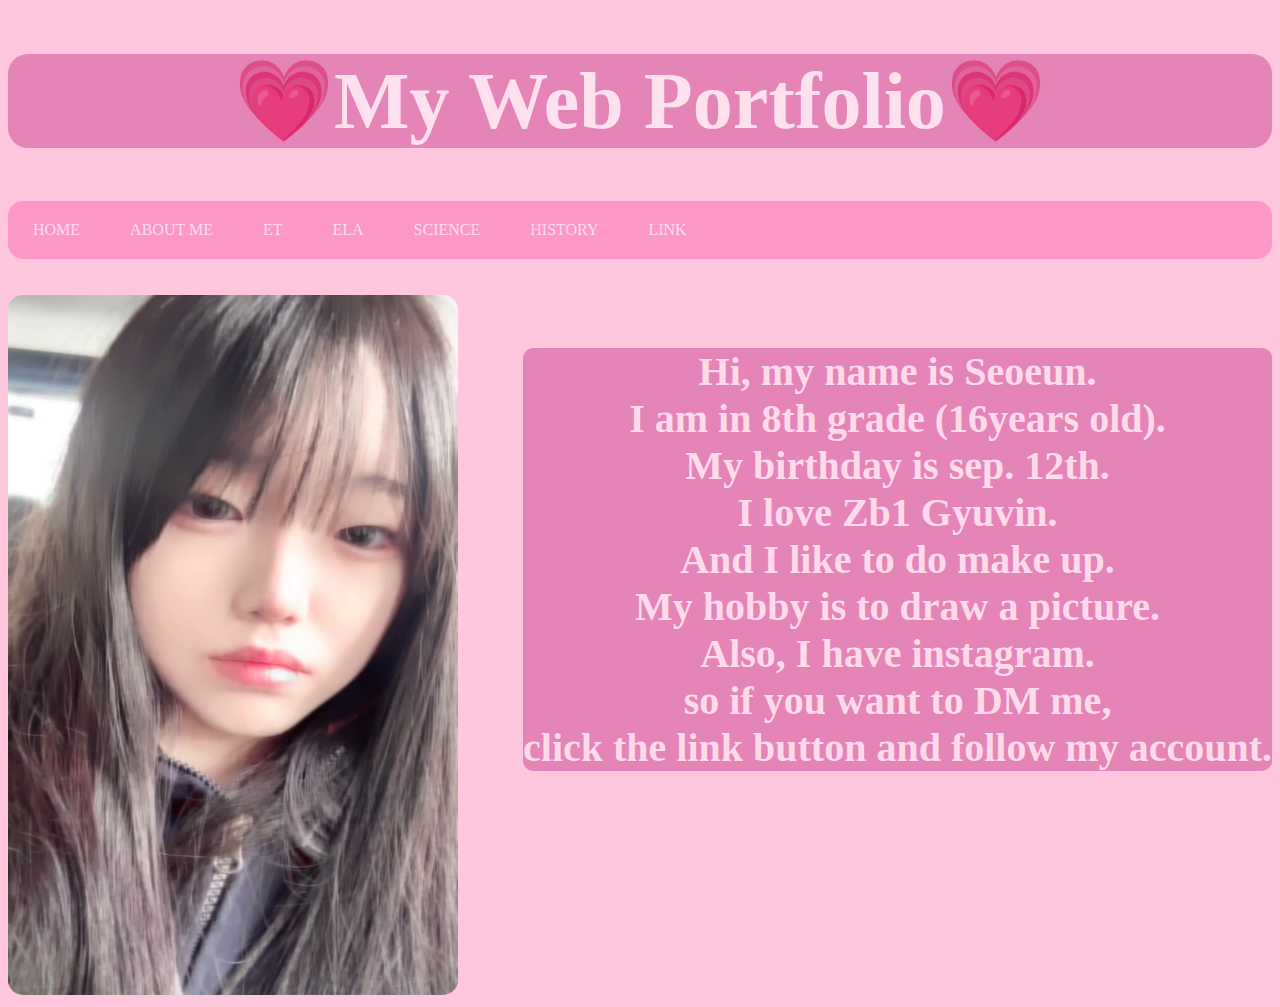
==== about.html @ f7658bd3 "Add files via upload" ====
<!DOCTYPE html>
<html lang="en">
<head>
    <meta charset="UTF-8">
    <meta name="viewport" content="width=device-width, initial-scale=1.0">
    <title>Document</title>
    <link rel="stylesheet" href="index.css">
    <link rel="stylesheet" href="nav.css">
</head>
<body>
 <div class="header">
    <h1>💗My Web Portfolio💗</h1>
 </div> 
 <div class="nav">
    <ul class="navL">
        <li><a href="index.html">HOME</a></li> 
        <li><a href="about.html">ABOUT ME</a></li>
        <li><a href="ET.html">ET</a></li>
        <li><a href="ELA.html">ELA</a></li>
        <li><a href="SCIENCE.html">SCIENCE</a></li>
        <li><a href="HISTORY.html">HISTORY</a></li>
        <li><a href="LINK.html">LINK</a></li>
    </ul>
 </div>     
 <div class="content"> 
    <br> <br> <img src="images/self.jpeg" alt="main" width="450px" height="700px" float: left class="ABOUTpic";>
    <h4>Hi, my name is Seoeun. <br>
     I am in 8th grade (16years old).<br>
    My birthday is sep. 12th.<br>
    I love Zb1 Gyuvin. <br>
    And I like to do make up.<br>
    My hobby is to draw a picture.<br>
    Also, I have instagram.<br>
    so if you want to DM me, <br> 
    click the link button and follow my account.</h4>
---- index.css ----
h1{
    font-size: 80px;
    color: rgb(255, 225, 238);
    font-family:Chalkduster, fantasy; 
    background-color: rgb(229, 133, 183);
    text-align: center;
    border-radius: 20px;
}
body{background-color: rgb(255, 199, 221);}
h2{
    font-size: 30px;
    color: rgb(230, 100, 156);
    font-family:Chalkduster, fantasy; 
    text-align: center;
}
h3{
    font-size: 30px;
    color: rgb(197, 75, 128);
    font-family:Chalkduster, fantasy; 
    text-align: center;
   
}
.center {
    display: block;
    margin-left: auto;
    margin-right: auto;
    width: 50%;
  }
h4{
    font-size: 40px;
    color: rgb(255, 218, 234);
    font-family:Chalkduster, fantasy; 
    background-color: rgb(229, 133, 183);
    text-align: center;
    float: right;
    border-radius: 10px;
}
h5{
    font-size: 60px;
    color: rgb(255, 129, 184);
    font-family:Chalkduster, fantasy; 
    background-color: rgb(229, 133, 183);
    text-align: center;
    border-radius: 10px;
  }
h6{
    font-size: 40px;
    color: rgb(255, 218, 234);
    font-family:Chalkduster, fantasy; 
    background-color: rgb(229, 133, 183);
    text-align: center;
    float: right;
    border-radius: 10px;
}
h7{
    font-size: 40px;
    color: rgb(255, 218, 234);
    font-family:Chalkduster, fantasy; 
    background-color: rgb(229, 133, 183);
    text-align: center;
    float: right;
    border-radius: 10px;
}
h8{
    font-size: 40px;
    color: rgb(255, 218, 234);
    font-family:Chalkduster, fantasy; 
    background-color: #fc97c8;
    text-align: center;
    float: right;
    border-radius: 10px;
}
.ETpic{border-radius: 15px;
}
.ABOUTpic{
    border-radius: 15px;
}
.SCIENCEpic{
    border-radius: 15px;
}
.SCIENCEpic2{
    border-radius: 15px;
}
.INDEXpic{
    border-radius: 15px;
    display: block;
  margin-left: auto;
  margin-right: auto;
  width: 400px;
}
---- nav.css ----
ul {
    list-style-type: none;
    margin: 0;
    padding: 0;
    overflow: hidden;
    background-color: #fc97c8;
    border-radius: 15px;
  }
  
  li {
    float: left;
  }
  
  li a {
    display: block;
    color: rgb(255, 220, 236);
    text-align: center;
    padding: 20px 25px;
    text-decoration: none;
    font-family: Chalkduster, fantasy;
  }
  
  /* Change the link color to #111 (black) on hover */
  li a:hover {
    background-color: #ff68a7;
    border-radius: 15px;
  }
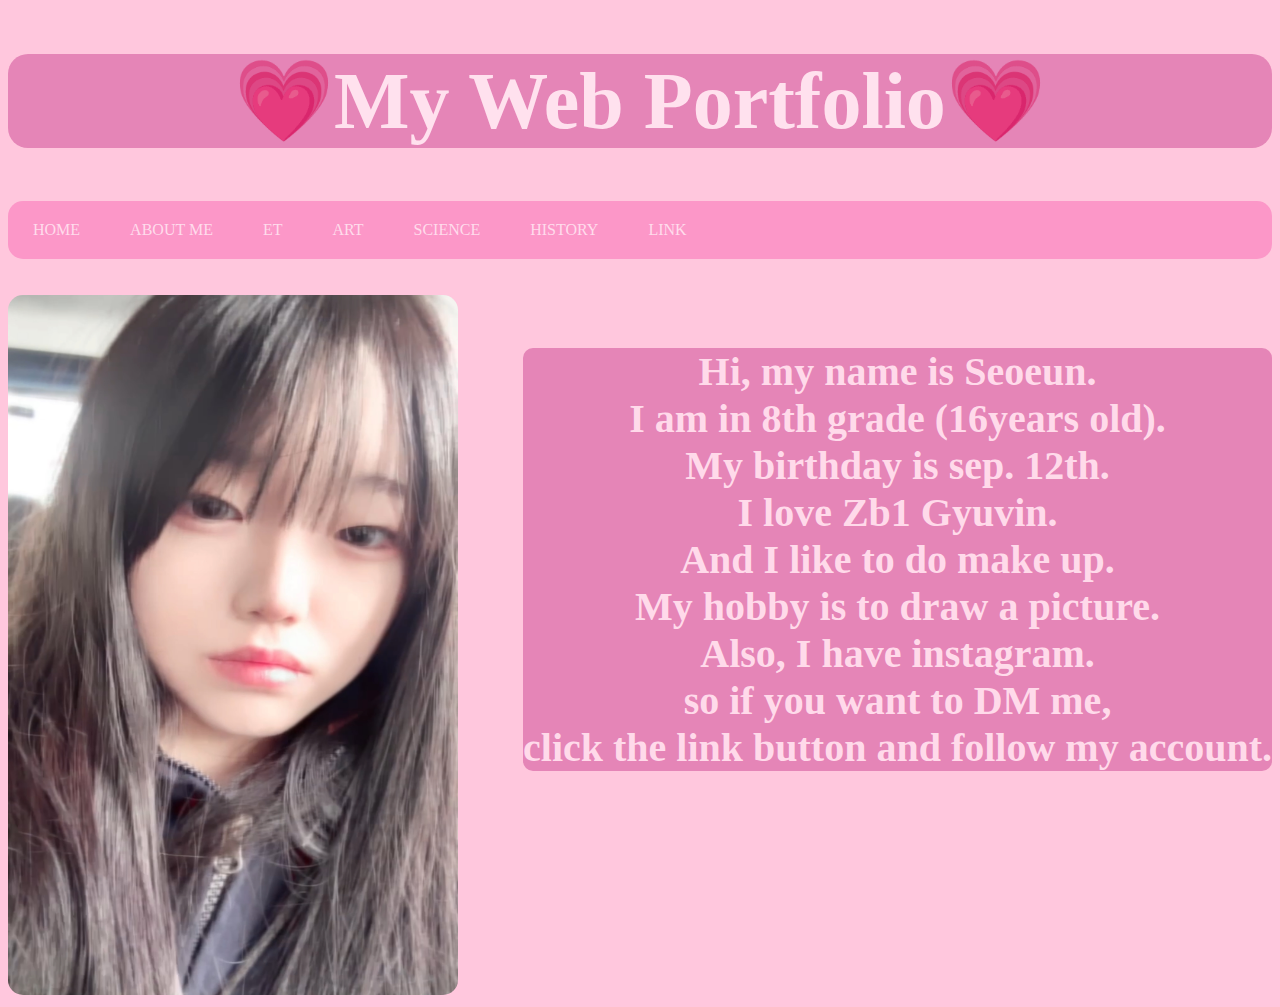
==== commit 4a9986b9: "Add files via upload" ====
--- a/about.html
+++ b/about.html
@@ -16,7 +16,7 @@
         <li><a href="index.html">HOME</a></li> 
         <li><a href="about.html">ABOUT ME</a></li>
         <li><a href="ET.html">ET</a></li>
-        <li><a href="ELA.html">ELA</a></li>
+        <li><a href="ART.html">ART</a></li>
         <li><a href="SCIENCE.html">SCIENCE</a></li>
         <li><a href="HISTORY.html">HISTORY</a></li>
         <li><a href="LINK.html">LINK</a></li>
--- a/index.css
+++ b/index.css
@@ -70,6 +70,23 @@
     float: right;
     border-radius: 10px;
 }
+h9{ font-size: 39px;
+    color: rgb(255, 218, 234);
+    font-family:Chalkduster, fantasy; 
+    background-color: rgb(229, 133, 183);
+    text-align: center;
+    float: right;
+    border-radius: 10px;
+}
+h10{
+    font-size: 39px;
+    color: rgb(255, 218, 234);
+    font-family:Chalkduster, fantasy; 
+    background-color: rgb(229, 133, 183);
+    text-align: center;
+    float: right;
+    border-radius: 10px;
+}
 .ETpic{border-radius: 15px;
 }
 .ABOUTpic{
